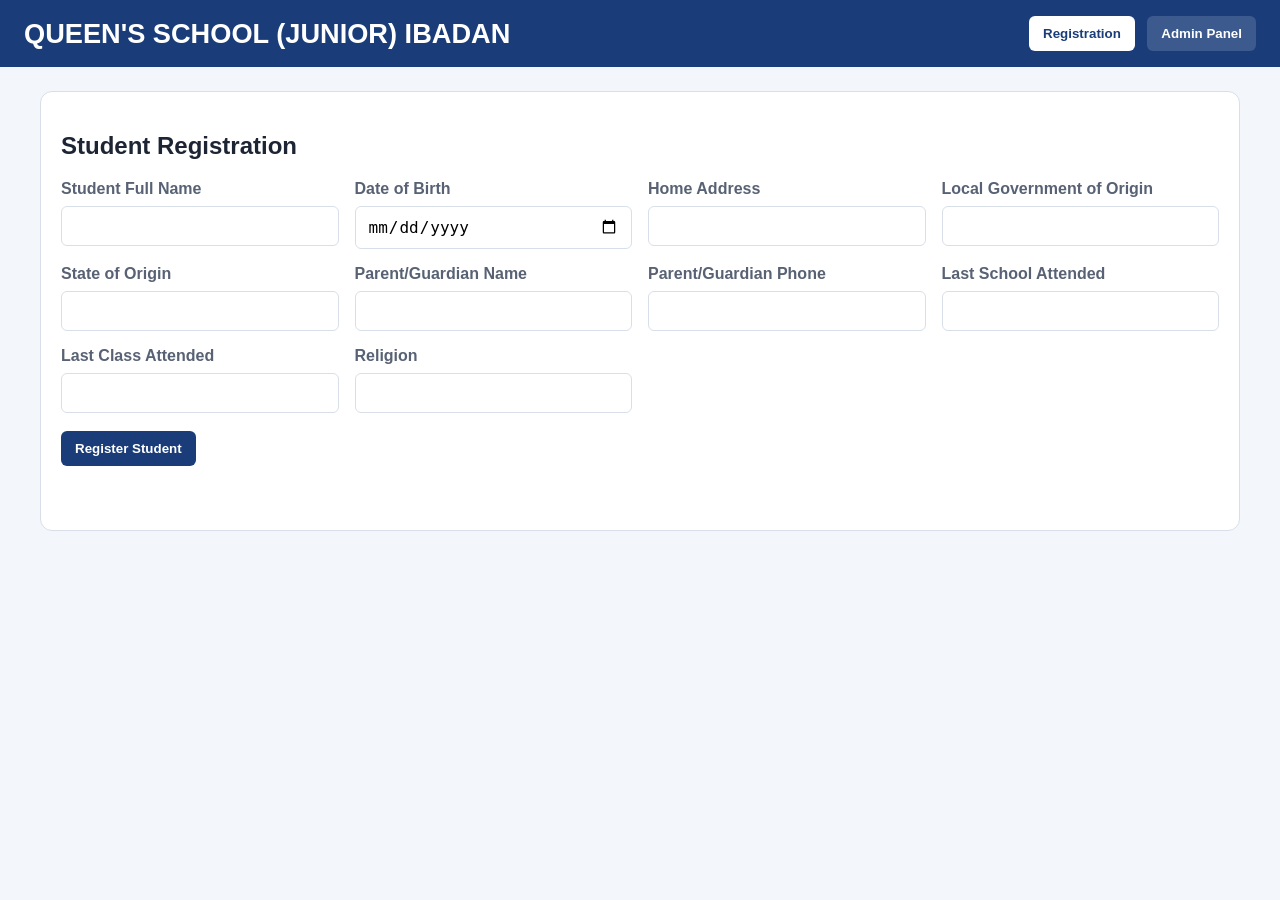
==== index.html @ 7809561b "Add files via upload" ====
<!DOCTYPE html>
<html lang="en">
  <head>
    <meta charset="UTF-8" />
    <meta name="viewport" content="width=device-width, initial-scale=1.0" />
    <title>Queen's School (Junior) Ibadan</title>
    <link rel="stylesheet" href="style.css" />
  </head>
  <body>
    <header class="topbar">
      <div>
        <h1>QUEEN'S SCHOOL (JUNIOR) IBADAN</h1>
      </div>
      <nav>
        <button id="show-registration-btn" class="nav-btn active">Registration</button>
        <button id="show-admin-btn" class="nav-btn">Admin Panel</button>
      </nav>
    </header>

    <main>
      <section id="registration-section" class="panel">
        <h2>Student Registration</h2>
        <form id="student-form">
          <div class="form-grid">
            <label>Student Full Name<input name="studentFullName" required /></label>
            <label>Date of Birth<input type="date" name="dateOfBirth" required /></label>
            <label>Home Address<input name="homeAddress" required /></label>
            <label>Local Government of Origin<input name="localGovernment" required /></label>
            <label>State of Origin<input name="stateOfOrigin" required /></label>
            <label>Parent/Guardian Name<input name="parentName" required /></label>
            <label>Parent/Guardian Phone<input name="parentPhone" required /></label>
            <label>Last School Attended<input name="lastSchool" /></label>
            <label>Last Class Attended<input name="lastClass" /></label>
            <label>Religion<input name="religion" required /></label>
          </div>
          <div class="actions-row">
            <button type="submit" class="primary">Register Student</button>
          </div>
        </form>
        <div id="registration-message" class="message"></div>
      </section>

      <section id="admin-section" class="panel hidden">
        <div class="admin-header">
          <h2>Admin Panel</h2>
          <div class="admin-login-box">
            <input id="admin-username" placeholder="Admin username" />
            <input id="admin-password" type="password" placeholder="Admin password" />
            <button id="admin-login-btn" class="secondary">Login</button>
          </div>
        </div>

        <div id="admin-content" class="hidden">
          <div class="toolbar-row">
            <input id="admin-search" placeholder="Search by admission, name or phone" />
            <select id="admin-class-filter">
              <option value="">All Classes</option>
              <option value="JSS1Q">JSS1Q</option>
              <option value="JSS1S">JSS1S</option>
              <option value="JSS1I">JSS1I</option>
              <option value="JSS1Y">JSS1Y</option>
              <option value="JSS1N">JSS1N</option>
            </select>
            <button id="export-students-btn" class="secondary">Export Students</button>
            <button id="export-deleted-btn" class="secondary">Export Deleted</button>
          </div>

          <div id="dashboard-stats" class="stats-grid"></div>

          <div class="tabs">
            <button class="tab-btn active" data-tab="students-tab">STUDENTS</button>
            <button class="tab-btn" data-tab="deleted-tab">DELETED RECORDS</button>
          </div>

          <div id="students-tab" class="tab-panel active">
            <table>
              <thead>
                <tr>
                  <th>Admission Number</th>
                  <th>Student Name</th>
                  <th>Class</th>
                  <th>Parent/Guardian</th>
                  <th>Phone</th>
                  <th>Actions</th>
                </tr>
              </thead>
              <tbody id="students-table-body"></tbody>
            </table>
          </div>

          <div id="deleted-tab" class="tab-panel hidden">
            <table>
              <thead>
                <tr>
                  <th>Admission Number</th>
                  <th>Student Name</th>
                  <th>Class</th>
                  <th>Original Registration Date</th>
                  <th>Deleted Date</th>
                  <th>Deleted By</th>
                  <th>Actions</th>
                </tr>
              </thead>
              <tbody id="deleted-table-body"></tbody>
            </table>
          </div>
        </div>
      </section>
    </main>

    <div id="delete-modal" class="modal hidden" aria-modal="true" role="dialog">
      <div class="modal-card">
        <h3>DELETE REGISTRATION?</h3>
        <div id="delete-confirmation-body"></div>
        <div class="modal-actions">
          <button id="cancel-delete-btn" class="secondary">CANCEL</button>
          <button id="confirm-delete-btn" class="danger">DELETE STUDENT</button>
        </div>
      </div>
    </div>

    <div id="toast" class="toast hidden"></div>

    <script src="app.js"></script>
  </body>
</html>
---- style.css ----
:root {
  --primary: #1a3d7a;
  --primary-dark: #12305d;
  --border: #d9dfe8;
  --bg: #f3f6fb;
  --danger: #b42318;
  --success: #167f3e;
  --muted: #586274;
}

* { box-sizing: border-box; }
body {
  margin: 0;
  font-family: Arial, sans-serif;
  background: var(--bg);
  color: #1d2433;
}
.topbar {
  background: var(--primary);
  color: white;
  display: flex;
  justify-content: space-between;
  align-items: center;
  padding: 16px 24px;
}
.topbar h1 {
  margin: 0;
  font-size: 1.7rem;
}
.nav-btn, .tab-btn, .primary, .secondary, .danger {
  border: none;
  cursor: pointer;
  padding: 10px 14px;
  border-radius: 6px;
  font-weight: 600;
}
.nav-btn {
  background: rgba(255,255,255,0.15);
  color: white;
  margin-left: 8px;
}
.nav-btn.active {
  background: white;
  color: var(--primary);
}
.panel {
  max-width: 1200px;
  margin: 24px auto;
  background: white;
  border: 1px solid var(--border);
  border-radius: 12px;
  padding: 20px;
}
.hidden { display: none !important; }
.form-grid {
  display: grid;
  grid-template-columns: repeat(auto-fit, minmax(220px, 1fr));
  gap: 16px;
}
label {
  display: flex;
  flex-direction: column;
  gap: 8px;
  color: var(--muted);
  font-weight: 600;
}
input, select {
  padding: 10px 12px;
  border: 1px solid var(--border);
  border-radius: 6px;
  font-size: 1rem;
}
.actions-row, .toolbar-row, .modal-actions {
  display: flex;
  gap: 12px;
  align-items: center;
  margin-top: 18px;
  flex-wrap: wrap;
}
.primary { background: var(--primary); color: white; }
.secondary { background: #e9eef8; color: var(--primary-dark); }
.danger { background: var(--danger); color: white; }
.message {
  margin-top: 20px;
  min-height: 24px;
  font-weight: 600;
}
.message.success { color: var(--success); }
.message.error { color: var(--danger); }
.admin-header {
  display: flex;
  justify-content: space-between;
  align-items: center;
  gap: 16px;
  flex-wrap: wrap;
}
.admin-login-box {
  display: flex;
  gap: 10px;
  align-items: center;
  flex-wrap: wrap;
}
.stats-grid {
  display: grid;
  grid-template-columns: repeat(auto-fit, minmax(170px, 1fr));
  gap: 12px;
  margin-top: 18px;
}
.stat-box {
  background: #f7f9fd;
  border: 1px solid var(--border);
  border-radius: 8px;
  padding: 14px;
}
.tabs {
  display: flex;
  gap: 8px;
  margin: 18px 0;
}
.tab-btn {
  background: #ebf1ff;
  color: var(--primary-dark);
}
.tab-btn.active {
  background: var(--primary);
  color: white;
}
table {
  width: 100%;
  border-collapse: collapse;
  margin-top: 10px;
}
th, td {
  border-bottom: 1px solid var(--border);
  padding: 10px 8px;
  text-align: left;
  vertical-align: top;
}
th { background: #f3f6fb; }
.action-btn {
  margin-right: 6px;
  padding: 6px 10px;
  border: none;
  border-radius: 5px;
  cursor: pointer;
  font-size: 0.85rem;
}
.action-btn.view { background: #edf3ff; color: var(--primary-dark); }
.action-btn.print { background: #eaf7ee; color: var(--success); }
.action-btn.delete { background: #ffe8e5; color: var(--danger); }
.modal {
  position: fixed;
  inset: 0;
  background: rgba(12, 17, 26, 0.4);
  display: flex;
  align-items: center;
  justify-content: center;
  padding: 16px;
}
.modal-card {
  width: min(540px, 100%);
  background: white;
  border-radius: 12px;
  padding: 22px;
  border: 1px solid var(--border);
}
.toast {
  position: fixed;
  right: 18px;
  bottom: 18px;
  background: #12305d;
  color: white;
  padding: 12px 16px;
  border-radius: 8px;
  box-shadow: 0 10px 25px rgba(0,0,0,0.15);
}
@media (max-width: 700px) {
  .topbar { flex-direction: column; align-items: flex-start; }
  .admin-header { align-items: flex-start; }
}
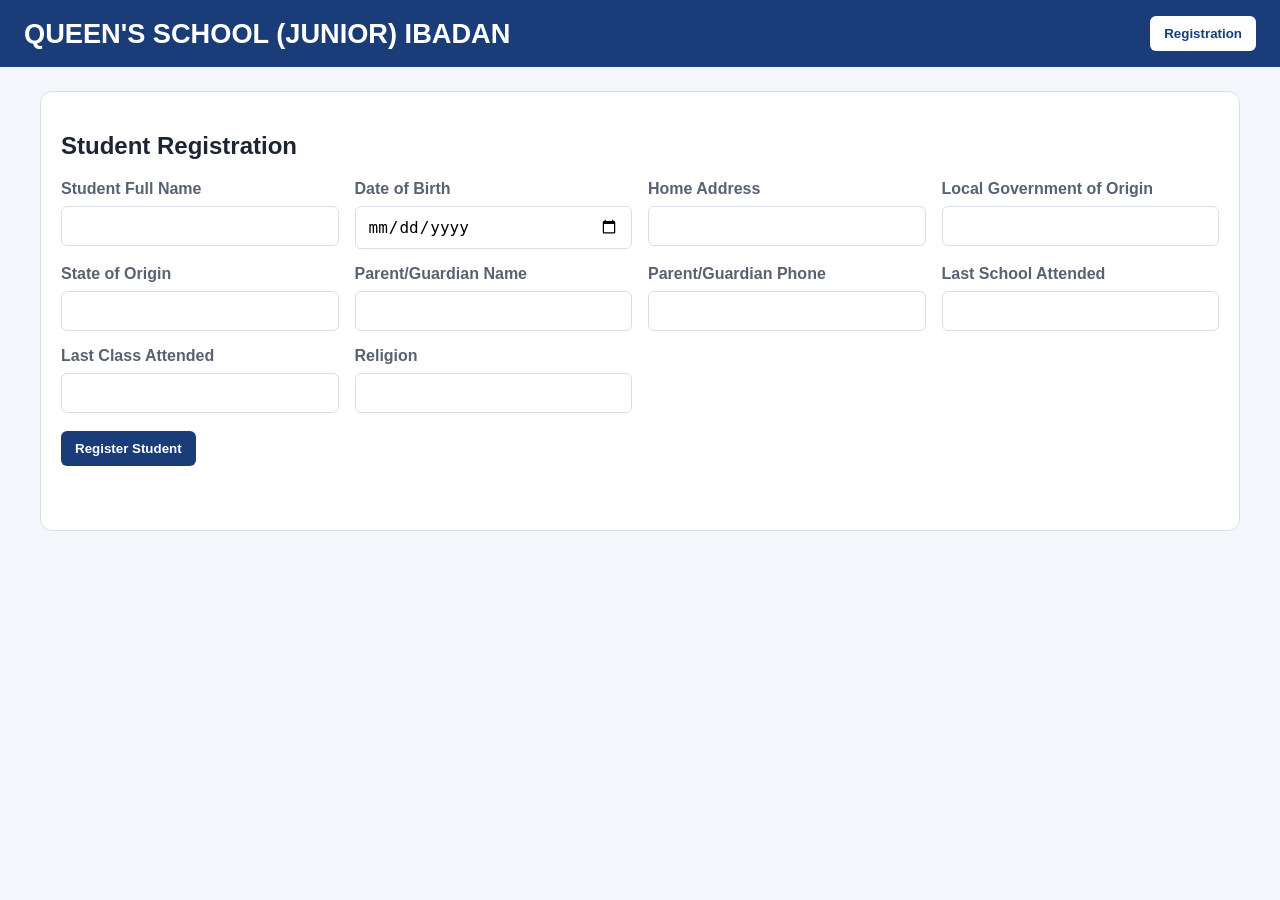
==== commit 28203a13: "Add files via upload" ====
--- a/index.html
+++ b/index.html
@@ -12,8 +12,7 @@
         <h1>QUEEN'S SCHOOL (JUNIOR) IBADAN</h1>
       </div>
       <nav>
-        <button id="show-registration-btn" class="nav-btn active">Registration</button>
-        <button id="show-admin-btn" class="nav-btn">Admin Panel</button>
+        <button type="button" class="nav-btn active">Registration</button>
       </nav>
     </header>
 
@@ -38,86 +37,26 @@
           </div>
         </form>
         <div id="registration-message" class="message"></div>
-      </section>
-
-      <section id="admin-section" class="panel hidden">
-        <div class="admin-header">
-          <h2>Admin Panel</h2>
-          <div class="admin-login-box">
-            <input id="admin-username" placeholder="Admin username" />
-            <input id="admin-password" type="password" placeholder="Admin password" />
-            <button id="admin-login-btn" class="secondary">Login</button>
-          </div>
-        </div>
-
-        <div id="admin-content" class="hidden">
-          <div class="toolbar-row">
-            <input id="admin-search" placeholder="Search by admission, name or phone" />
-            <select id="admin-class-filter">
-              <option value="">All Classes</option>
-              <option value="JSS1Q">JSS1Q</option>
-              <option value="JSS1S">JSS1S</option>
-              <option value="JSS1I">JSS1I</option>
-              <option value="JSS1Y">JSS1Y</option>
-              <option value="JSS1N">JSS1N</option>
-            </select>
-            <button id="export-students-btn" class="secondary">Export Students</button>
-            <button id="export-deleted-btn" class="secondary">Export Deleted</button>
-          </div>
-
-          <div id="dashboard-stats" class="stats-grid"></div>
-
-          <div class="tabs">
-            <button class="tab-btn active" data-tab="students-tab">STUDENTS</button>
-            <button class="tab-btn" data-tab="deleted-tab">DELETED RECORDS</button>
-          </div>
-
-          <div id="students-tab" class="tab-panel active">
-            <table>
-              <thead>
-                <tr>
-                  <th>Admission Number</th>
-                  <th>Student Name</th>
-                  <th>Class</th>
-                  <th>Parent/Guardian</th>
-                  <th>Phone</th>
-                  <th>Actions</th>
-                </tr>
-              </thead>
-              <tbody id="students-table-body"></tbody>
-            </table>
-          </div>
-
-          <div id="deleted-tab" class="tab-panel hidden">
-            <table>
-              <thead>
-                <tr>
-                  <th>Admission Number</th>
-                  <th>Student Name</th>
-                  <th>Class</th>
-                  <th>Original Registration Date</th>
-                  <th>Deleted Date</th>
-                  <th>Deleted By</th>
-                  <th>Actions</th>
-                </tr>
-              </thead>
-              <tbody id="deleted-table-body"></tbody>
-            </table>
+        <div id="registration-feedback" class="registration-feedback hidden">
+          <div class="feedback-content">
+            <h3>✓ Registration Successful!</h3>
+            <div class="feedback-item">
+              <label>Student Name:</label>
+              <span id="feedback-name"></span>
+            </div>
+            <div class="feedback-item">
+              <label>Admission Number:</label>
+              <span id="feedback-admission"></span>
+            </div>
+            <div class="feedback-item">
+              <label>Assigned Class:</label>
+              <span id="feedback-class"></span>
+            </div>
+            <button id="register-another-btn" class="secondary" style="margin-top: 15px;">Register Another Student</button>
           </div>
         </div>
       </section>
     </main>
-
-    <div id="delete-modal" class="modal hidden" aria-modal="true" role="dialog">
-      <div class="modal-card">
-        <h3>DELETE REGISTRATION?</h3>
-        <div id="delete-confirmation-body"></div>
-        <div class="modal-actions">
-          <button id="cancel-delete-btn" class="secondary">CANCEL</button>
-          <button id="confirm-delete-btn" class="danger">DELETE STUDENT</button>
-        </div>
-      </div>
-    </div>
 
     <div id="toast" class="toast hidden"></div>
 
--- a/style.css
+++ b/style.css
@@ -87,6 +87,44 @@
 }
 .message.success { color: var(--success); }
 .message.error { color: var(--danger); }
+.registration-feedback {
+  margin-top: 20px;
+  padding: 20px;
+  background: #f0fdf4;
+  border: 2px solid var(--success);
+  border-radius: 8px;
+  box-shadow: 0 2px 8px rgba(22, 127, 62, 0.1);
+}
+.registration-feedback h3 {
+  margin: 0 0 16px 0;
+  color: var(--success);
+  font-size: 1.3rem;
+}
+.feedback-content {
+  display: flex;
+  flex-direction: column;
+  gap: 12px;
+}
+.feedback-item {
+  display: flex;
+  justify-content: space-between;
+  align-items: center;
+  padding: 10px 0;
+  border-bottom: 1px solid rgba(22, 127, 62, 0.2);
+}
+.feedback-item:last-child {
+  border-bottom: none;
+}
+.feedback-item label {
+  font-weight: 600;
+  color: var(--primary-dark);
+  min-width: 150px;
+}
+.feedback-item span {
+  color: var(--success);
+  font-weight: 700;
+  font-size: 1.1rem;
+}
 .admin-header {
   display: flex;
   justify-content: space-between;
@@ -164,6 +202,130 @@
   padding: 22px;
   border: 1px solid var(--border);
 }
+.modal-card.print-card {
+  width: min(800px, 100%);
+  position: relative;
+}
+.close-btn {
+  position: absolute;
+  top: 12px;
+  right: 12px;
+  background: none;
+  border: none;
+  font-size: 28px;
+  cursor: pointer;
+  color: #999;
+  padding: 0;
+  width: 32px;
+  height: 32px;
+  display: flex;
+  align-items: center;
+  justify-content: center;
+}
+.close-btn:hover {
+  color: var(--primary);
+}
+.print-content {
+  margin-top: 10px;
+}
+.print-header {
+  margin-bottom: 30px;
+  padding-bottom: 20px;
+  border-bottom: 2px solid var(--primary);
+}
+.print-header-top {
+  display: flex;
+  align-items: center;
+  justify-content: space-between;
+  gap: 20px;
+  margin-bottom: 15px;
+}
+.header-logo {
+  width: 80px;
+  height: 80px;
+  object-fit: contain;
+}
+.print-header-text {
+  flex: 1;
+  text-align: center;
+}
+.print-header-text h2 {
+  margin: 0 0 8px 0;
+  color: var(--primary);
+  font-size: 1.5rem;
+}
+.print-header-text p {
+  margin: 0;
+  color: var(--muted);
+  font-size: 0.95rem;
+}
+.print-details {
+  display: grid;
+  grid-template-columns: repeat(auto-fit, minmax(380px, 1fr));
+  gap: 0;
+}
+.print-row {
+  display: flex;
+  padding: 12px 0;
+  border-bottom: 1px solid #eee;
+}
+.print-label {
+  font-weight: 600;
+  color: var(--primary-dark);
+  min-width: 45%;
+  padding-right: 12px;
+}
+.print-value {
+  flex: 1;
+  color: #333;
+  word-break: break-word;
+}
+.print-actions {
+  margin-top: 20px;
+  justify-content: flex-end;
+}
+@media print {
+  * {
+    background: white !important;
+    color: black !important;
+  }
+  body { 
+    background: white !important; 
+    margin: 0 !important;
+    padding: 0 !important;
+  }
+  main { display: none !important; }
+  header { display: none !important; }
+  .topbar { display: none !important; }
+  .toast { display: none !important; }
+  .modal {
+    position: static !important;
+    background: white !important;
+    inset: auto !important;
+  }
+  .modal-card {
+    width: 100% !important;
+    max-width: 100% !important;
+    border: none !important;
+    box-shadow: none !important;
+    padding: 0 !important;
+  }
+  .print-card { 
+    width: 100% !important; 
+    max-width: 100% !important;
+    padding: 0 !important;
+  }
+  .print-actions { display: none !important; }
+  .close-btn { display: none !important; }
+  .print-content { 
+    margin: 0 !important; 
+    padding: 0 !important;
+  }
+  .print-header {
+    page-break-after: avoid;
+  }
+}
+
 .toast {
   position: fixed;
   right: 18px;
